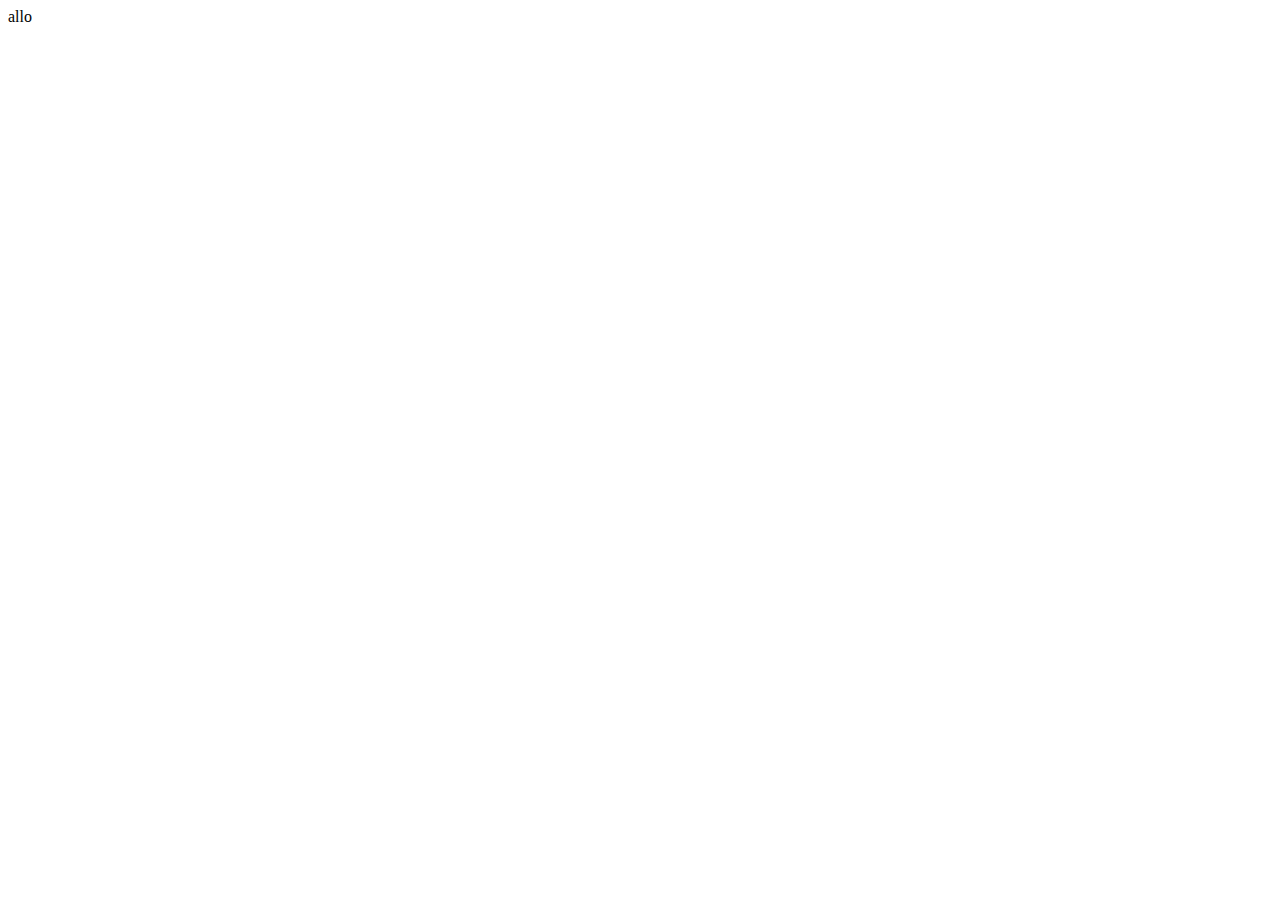
==== index.html @ b17b75ff "Merge pull request #1 from latumat/khoa" ====
<html><!DOCTYPE html>
<html lang="en">
<head>
    <meta charset="UTF-8">
    <meta http-equiv="X-UA-Compatible" content="IE=edge">
    <meta name="viewport" content="width=device-width, initial-scale=1.0">
    <title>Document</title>
</head>
<body>
    <div class="content">
        allo
    </div>
</body>
</html></html>
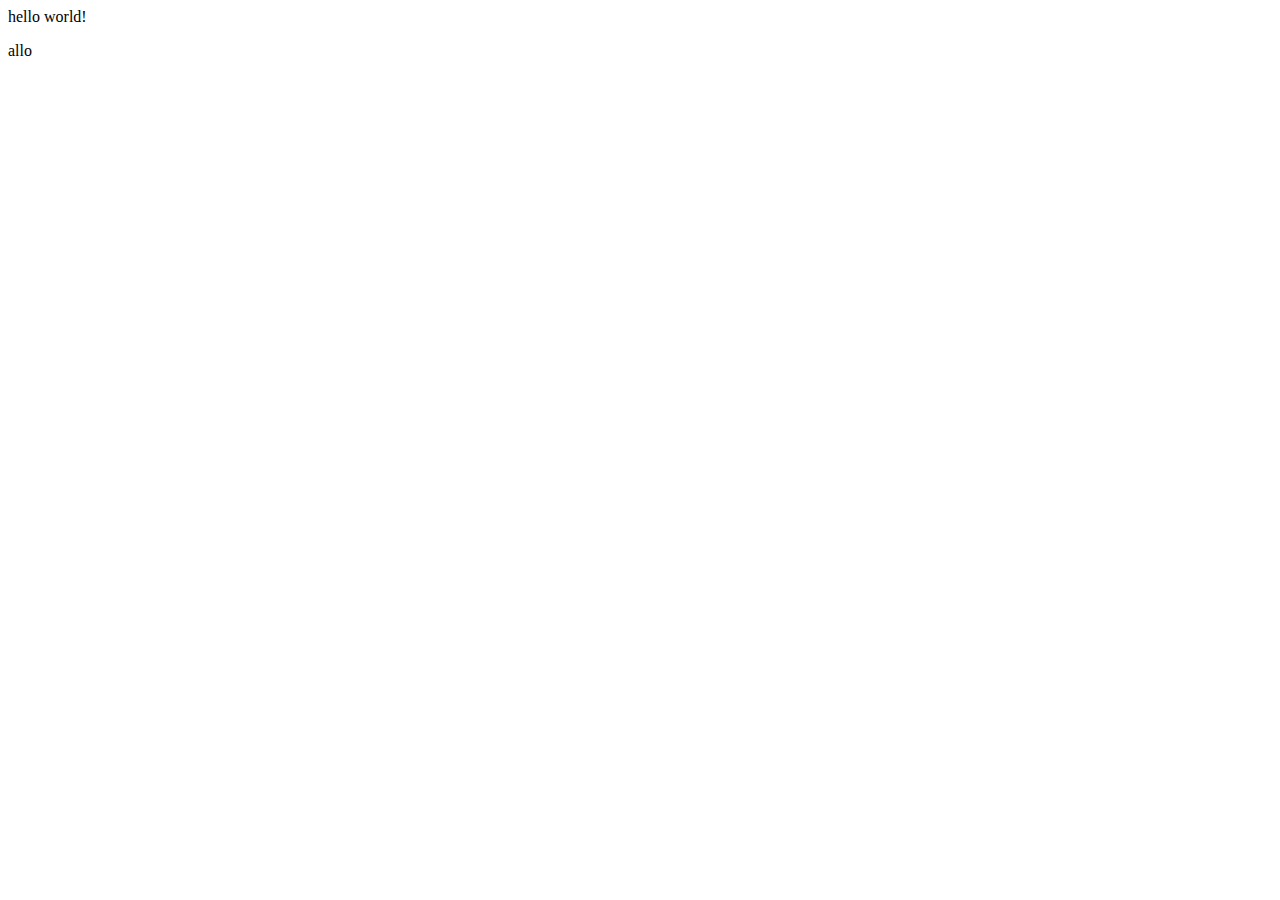
==== commit 616878b6: "Merge branch 'main' into killua" ====
--- a/index.html
+++ b/index.html
@@ -7,6 +7,8 @@
     <title>Document</title>
 </head>
 <body>
+    <p>hello world!</p>
+
     <div class="content">
         allo
     </div>
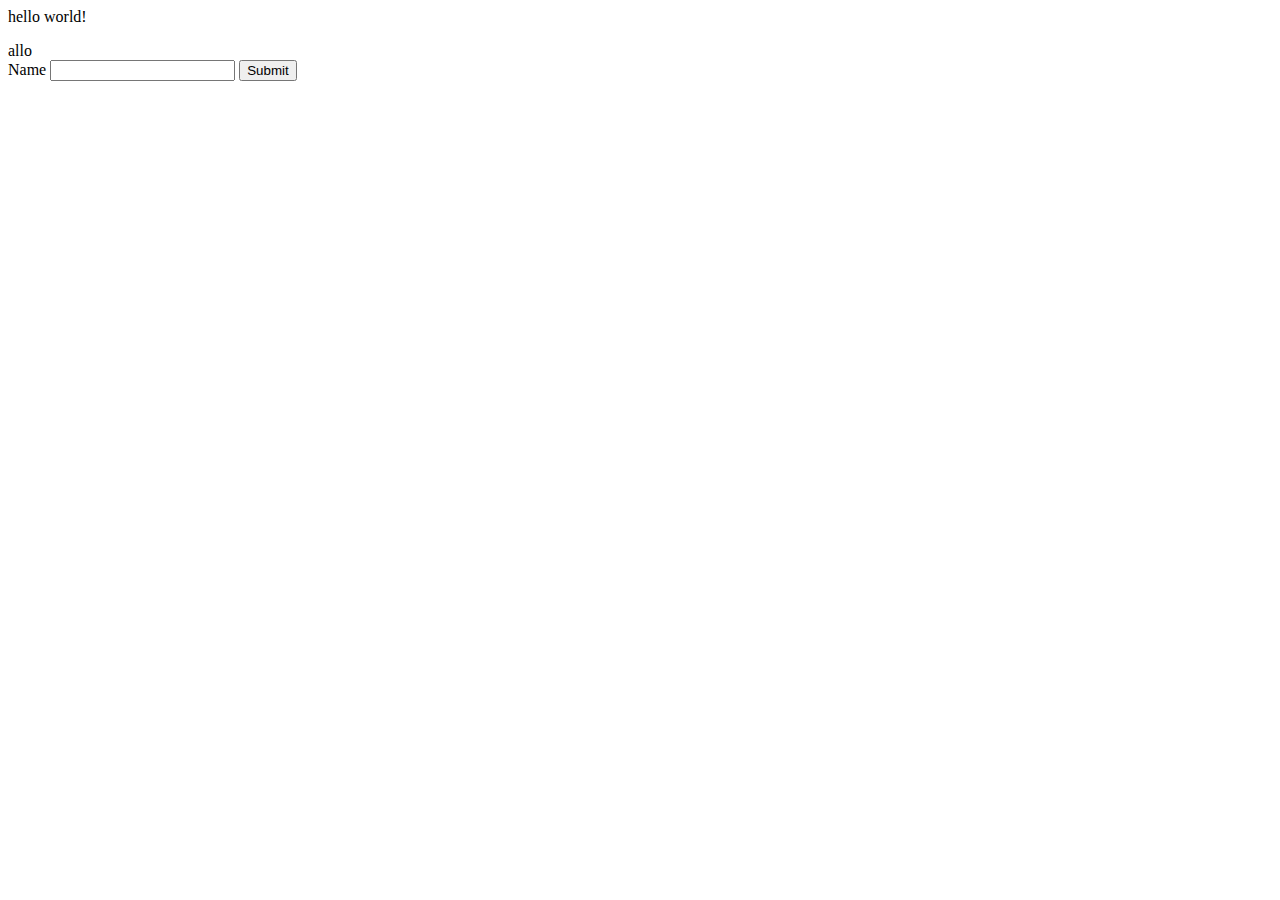
==== commit de37ac97: "add index.js and styles.css modified index.html" ====
--- a/index.html
+++ b/index.html
@@ -5,6 +5,7 @@
     <meta http-equiv="X-UA-Compatible" content="IE=edge">
     <meta name="viewport" content="width=device-width, initial-scale=1.0">
     <title>Document</title>
+    <link rel="stylesheet" href="styles.css">
 </head>
 <body>
     <p>hello world!</p>
@@ -12,5 +13,9 @@
     <div class="content">
         allo
     </div>
-</body>
-</html></html>+
+    <label for="Name">Name</label>
+    <input type="text" id="test">
+    <button id="btn">Submit</button>
+    <script src="index.js"></script>
+</body>--- a/styles.css
+++ b/styles.css
@@ -0,0 +1,3 @@
+.btn {
+    color: red;
+}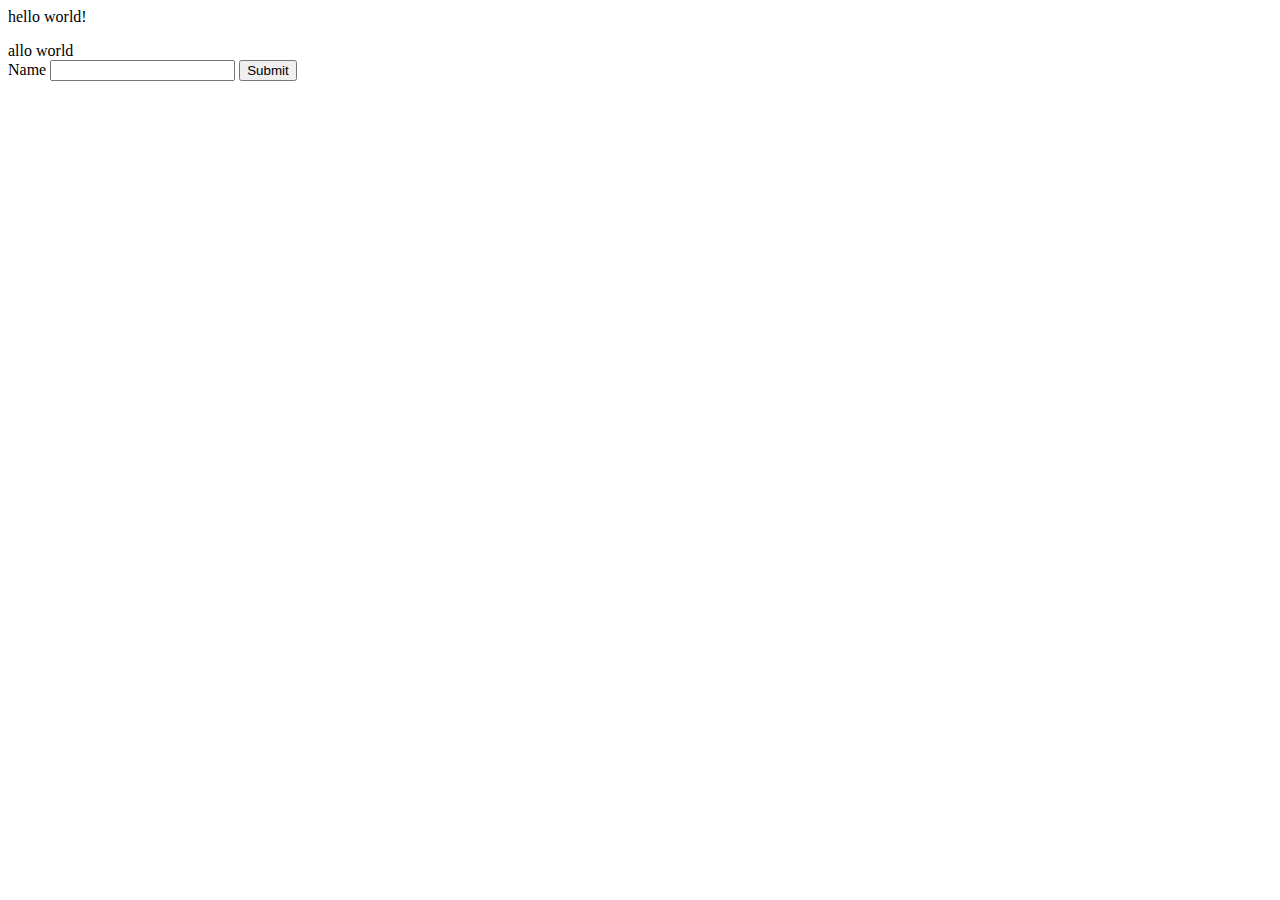
==== commit f1beb624: "indexhtml modified" ====
--- a/index.html
+++ b/index.html
@@ -11,7 +11,7 @@
     <p>hello world!</p>
 
     <div class="content">
-        allo
+        allo world
     </div>
 
     <label for="Name">Name</label>
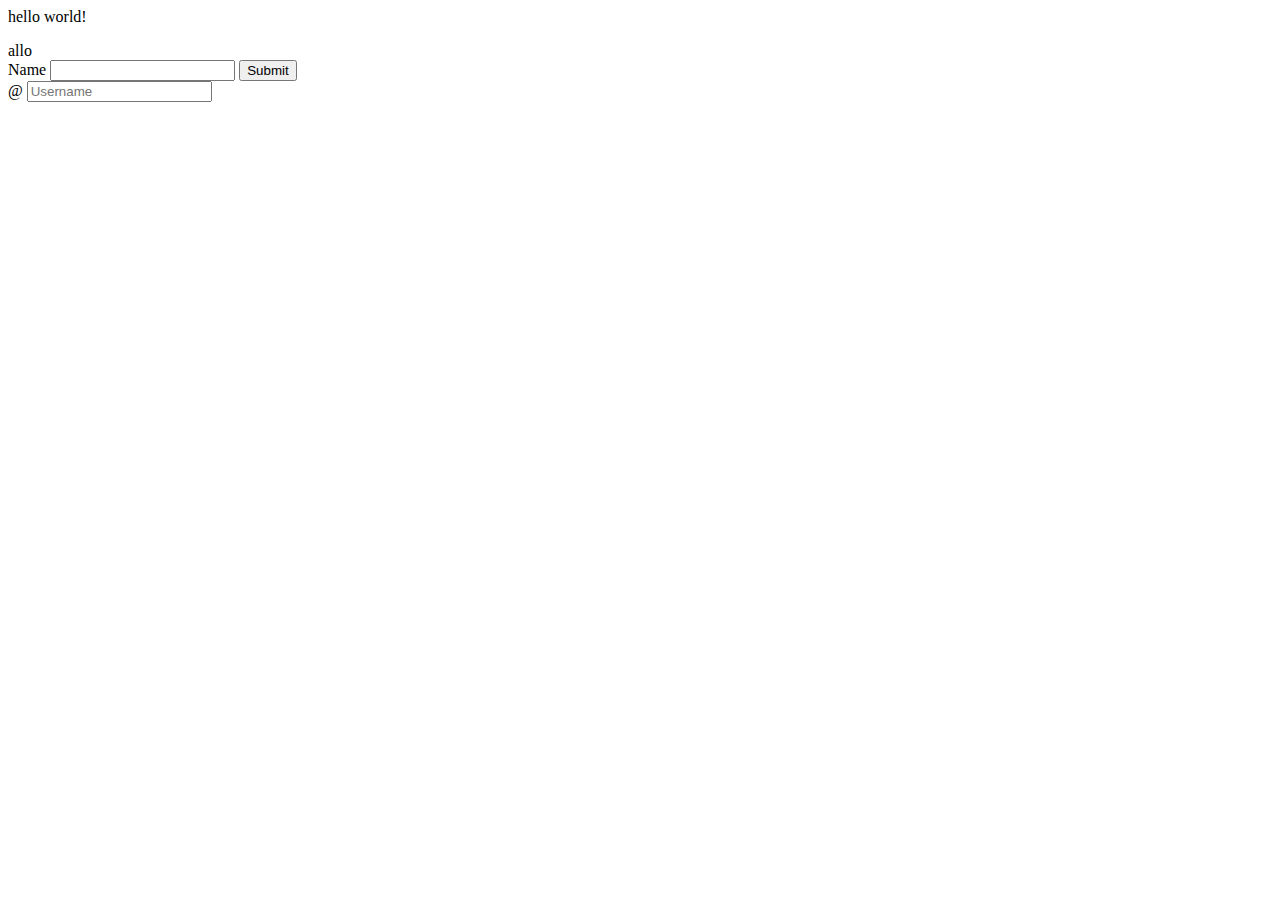
==== commit 77b29a96: "modified index.html" ====
--- a/index.html
+++ b/index.html
@@ -6,16 +6,33 @@
     <meta name="viewport" content="width=device-width, initial-scale=1.0">
     <title>Document</title>
     <link rel="stylesheet" href="styles.css">
+
+    <!-- BOOTSTRAP LIBRARY -->
+    <link rel="stylesheet" href="https://cdn.jsdelivr.net/npm/bootstrap@4.1.3/dist/css/bootstrap.min.css" integrity="sha384-MCw98/SFnGE8fJT3GXwEOngsV7Zt27NXFoaoApmYm81iuXoPkFOJwJ8ERdknLPMO" crossorigin="anonymous">
+
 </head>
 <body>
+    <nav class="navbar navbar-dark bg-primary">
+        <!-- Navbar content -->
+      </nav>
+      
     <p>hello world!</p>
 
     <div class="content">
-        allo world
+        allo
     </div>
 
     <label for="Name">Name</label>
     <input type="text" id="test">
-    <button id="btn">Submit</button>
+    <button id="allo" type="button" class="btn btn-outline-primary">Submit</button>
+
+    <div class="input-group mb-3">
+        <span class="input-group-text" id="basic-addon1">@</span>
+        <input type="text" class="form-control" placeholder="Username" aria-label="Username" aria-describedby="basic-addon1">
+    </div>
+
+    <script src="https://code.jquery.com/jquery-3.3.1.slim.min.js" integrity="sha384-q8i/X+965DzO0rT7abK41JStQIAqVgRVzpbzo5smXKp4YfRvH+8abtTE1Pi6jizo" crossorigin="anonymous"></script>
+    <script src="https://cdn.jsdelivr.net/npm/popper.js@1.14.3/dist/umd/popper.min.js" integrity="sha384-ZMP7rVo3mIykV+2+9J3UJ46jBk0WLaUAdn689aCwoqbBJiSnjAK/l8WvCWPIPm49" crossorigin="anonymous"></script>
+    <script src="https://cdn.jsdelivr.net/npm/bootstrap@4.1.3/dist/js/bootstrap.min.js" integrity="sha384-ChfqqxuZUCnJSK3+MXmPNIyE6ZbWh2IMqE241rYiqJxyMiZ6OW/JmZQ5stwEULTy" crossorigin="anonymous"></script>
     <script src="index.js"></script>
 </body>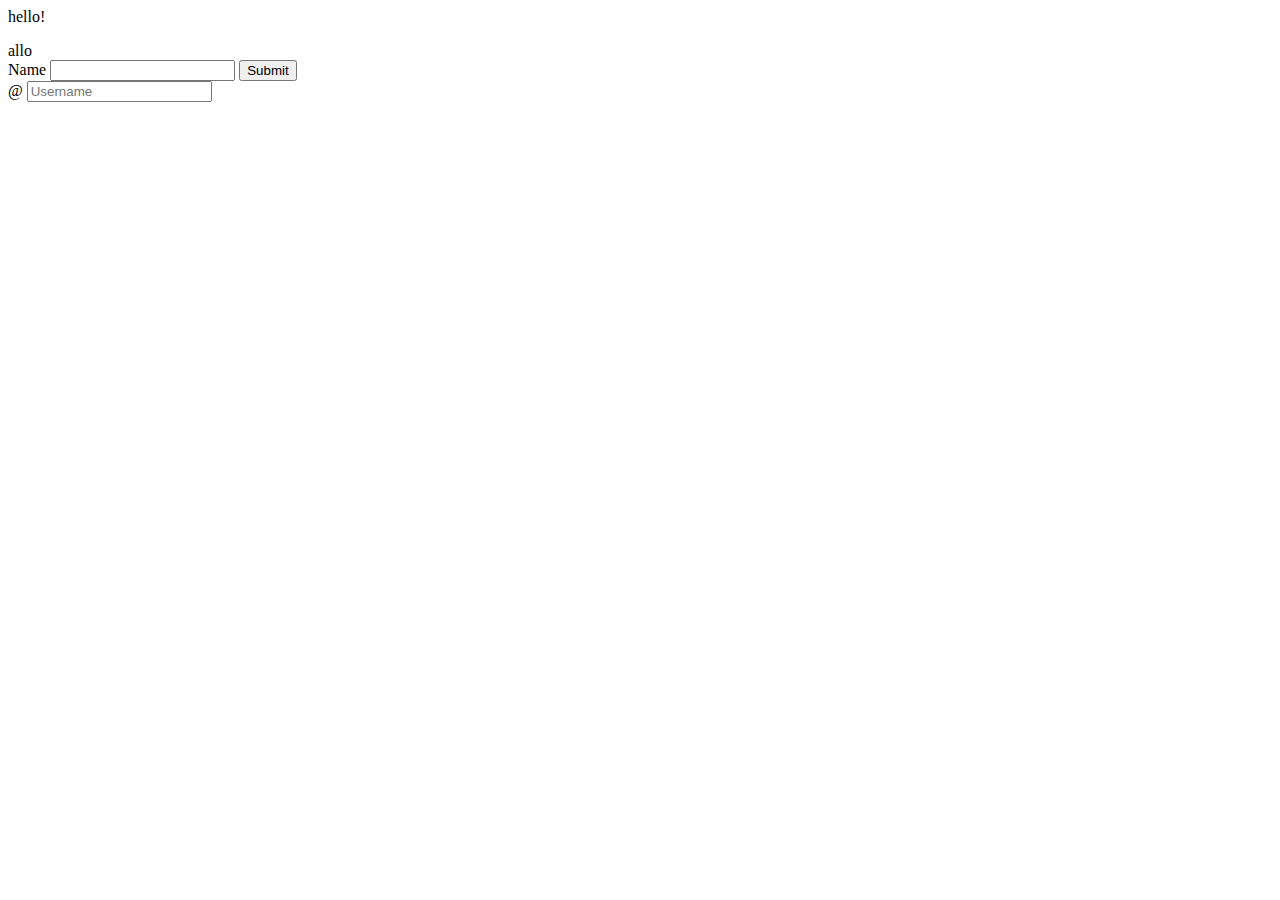
==== commit 96d927b0: "modified index.html" ====
--- a/index.html
+++ b/index.html
@@ -15,8 +15,8 @@
     <nav class="navbar navbar-dark bg-primary">
         <!-- Navbar content -->
       </nav>
-      
-    <p>hello world!</p>
+
+    <p>hello!</p>
 
     <div class="content">
         allo
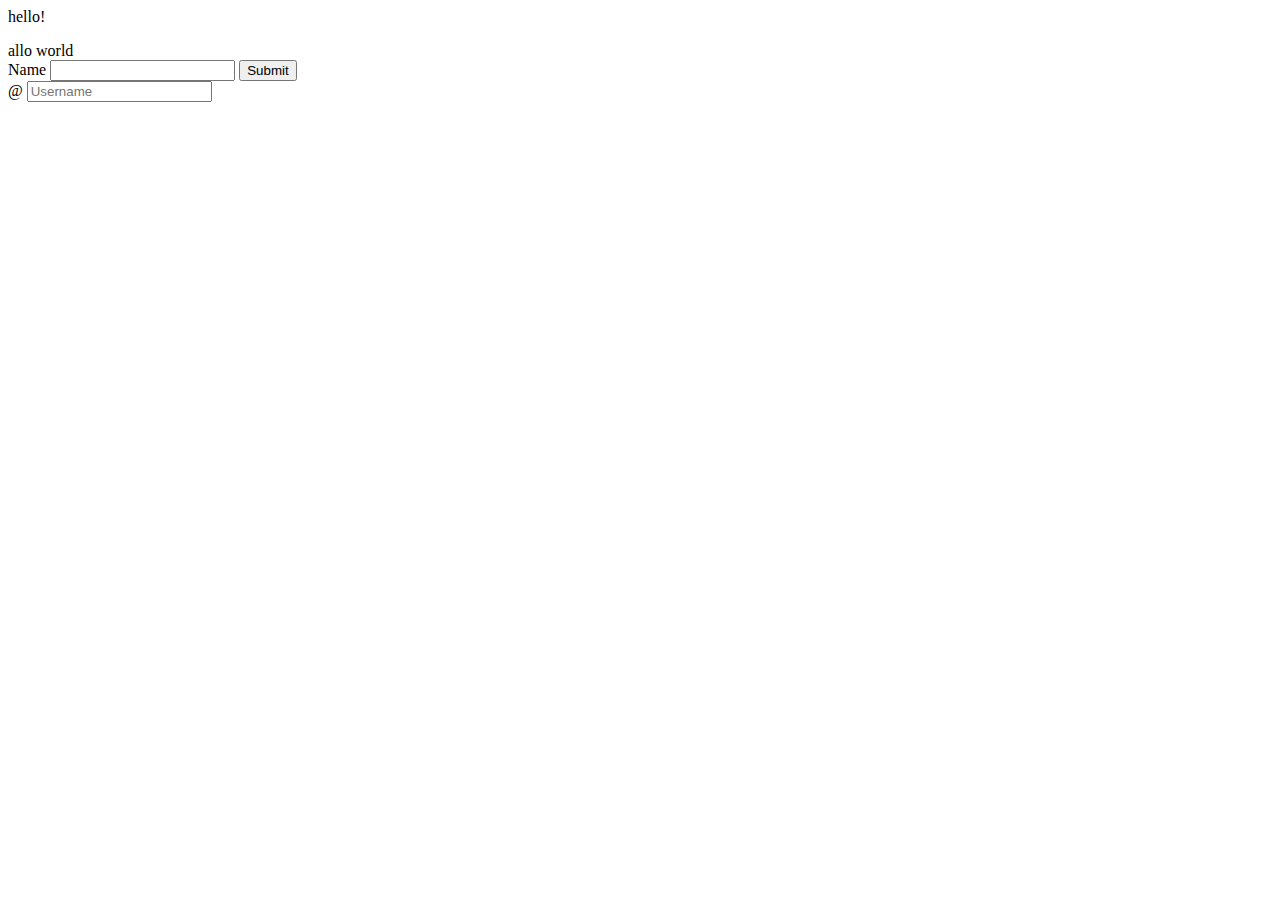
==== commit a7659275: "Merge pull request #4 from latumat/luffy" ====
--- a/index.html
+++ b/index.html
@@ -19,7 +19,7 @@
     <p>hello!</p>
 
     <div class="content">
-        allo
+        allo world
     </div>
 
     <label for="Name">Name</label>
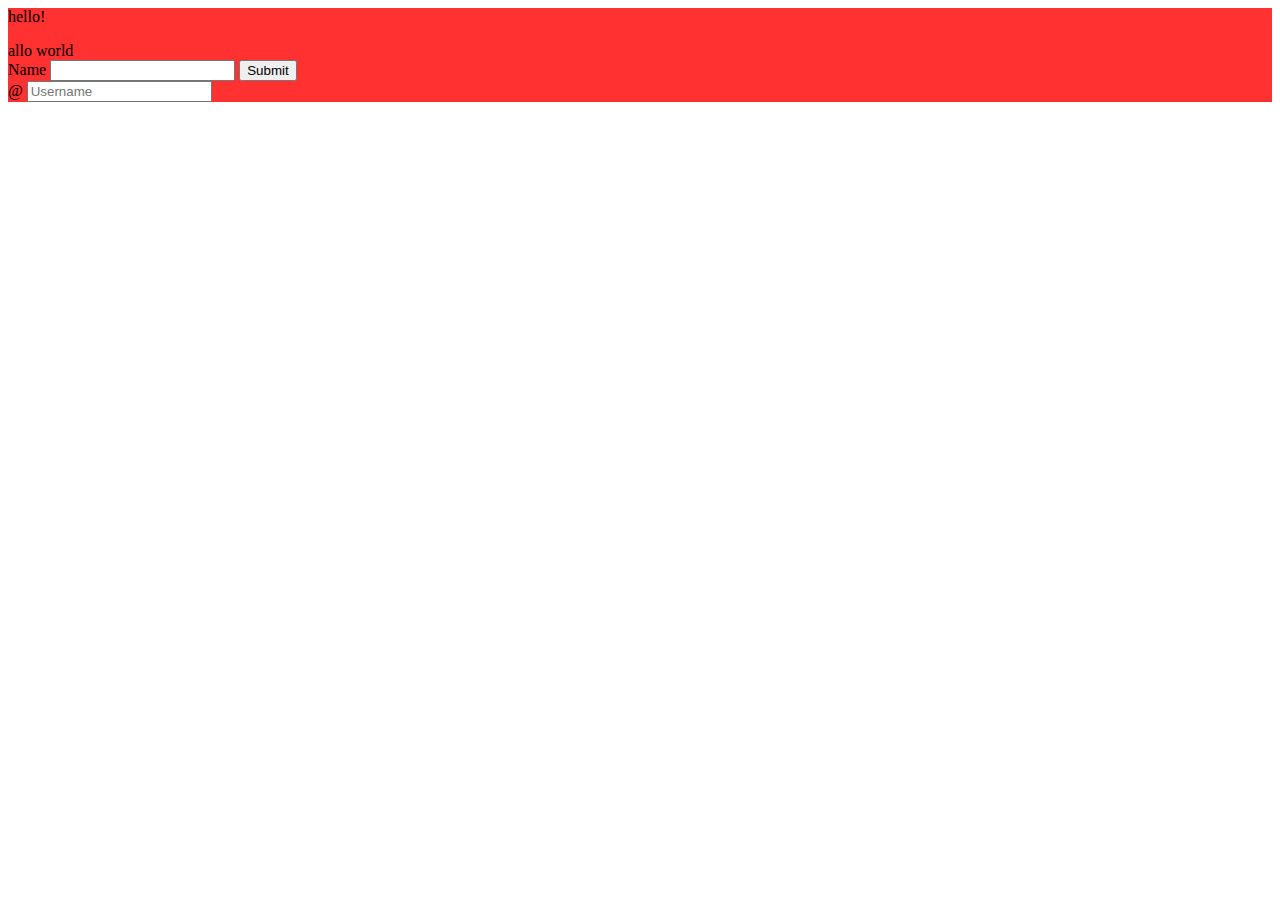
==== commit ccc90add: "modified" ====
--- a/index.html
+++ b/index.html
@@ -12,23 +12,25 @@
 
 </head>
 <body>
-    <nav class="navbar navbar-dark bg-primary">
-        <!-- Navbar content -->
-      </nav>
-
-    <p>hello!</p>
-
-    <div class="content">
-        allo world
-    </div>
-
-    <label for="Name">Name</label>
-    <input type="text" id="test">
-    <button id="allo" type="button" class="btn btn-outline-primary">Submit</button>
-
-    <div class="input-group mb-3">
-        <span class="input-group-text" id="basic-addon1">@</span>
-        <input type="text" class="form-control" placeholder="Username" aria-label="Username" aria-describedby="basic-addon1">
+    <div class="jean">
+        <nav class="navbar navbar-dark bg-primary">
+            <!-- Navbar content -->
+          </nav>
+    
+        <p>hello!</p>
+    
+        <div class="content">
+            allo world
+        </div>
+    
+        <label for="Name">Name</label>
+        <input type="text" id="test">
+        <button id="allo" type="button" class="btn btn-outline-primary">Submit</button>
+    
+        <div class="input-group mb-3">
+            <span class="input-group-text" id="basic-addon1">@</span>
+            <input type="text" class="form-control" placeholder="Username" aria-label="Username" aria-describedby="basic-addon1">
+        </div>
     </div>
 
     <script src="https://code.jquery.com/jquery-3.3.1.slim.min.js" integrity="sha384-q8i/X+965DzO0rT7abK41JStQIAqVgRVzpbzo5smXKp4YfRvH+8abtTE1Pi6jizo" crossorigin="anonymous"></script>
--- a/styles.css
+++ b/styles.css
@@ -0,0 +1,3 @@
+.jean {
+    background-color: rgba(255, 37, 37, 0.945);
+}